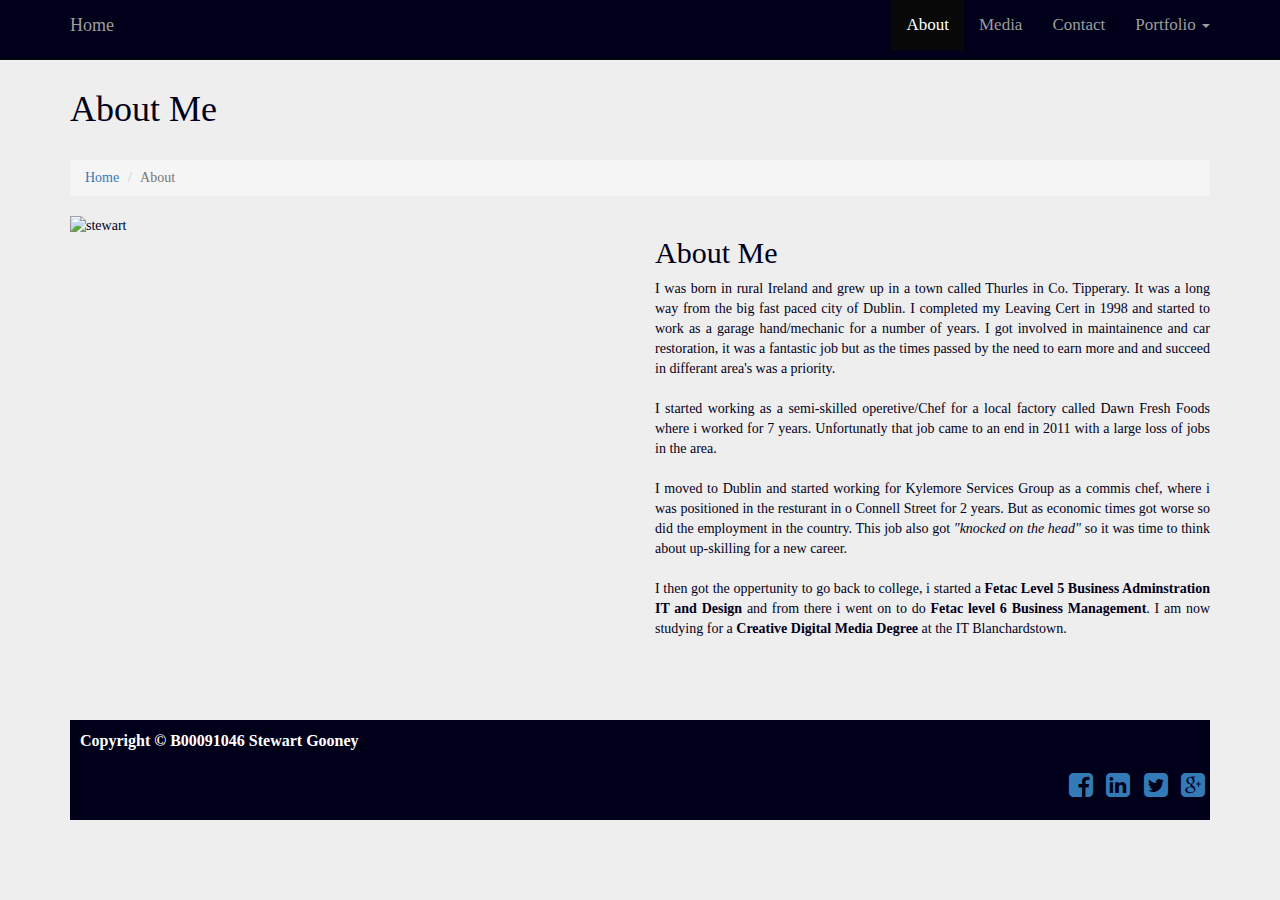
==== about.html @ 0e182afb "Added files via upload" ====
<!DOCTYPE html>
<html lang="en">

<head>

    <meta charset="utf-8">
    <meta http-equiv="X-UA-Compatible" content="IE=edge">
    <meta name="viewport" content="width=device-width, initial-scale=1">
    <meta name="description" content="">
    <meta name="author" content="">

   <title>Stewart's Portfolio</title>

    <!-- Bootstrap Core CSS -->
    <link href="css/bootstrap.min.css" rel="stylesheet">

    <!-- Custom CSS -->
    <link href="css/modern-business.css" rel="stylesheet">

    <!-- Custom Fonts -->
    <link href="font-awesome/css/font-awesome.min.css" rel="stylesheet" type="text/css">
	
	<link rel="stylesheet" type="text/css" href="css/style.css">
	<!--stylesheet created by Stewart Gooney B00091046-->

    <!-- HTML5 Shim and Respond.js IE8 support of HTML5 elements and media queries -->
    <!-- WARNING: Respond.js doesn't work if you view the page via file:// -->
    <!--[if lt IE 9]>
        <script src="https://oss.maxcdn.com/libs/html5shiv/3.7.0/html5shiv.js"></script>
        <script src="https://oss.maxcdn.com/libs/respond.js/1.4.2/respond.min.js"></script>
    <![endif]-->

</head>

<body>

    <!-- Navigation -->
    <nav class="navbar navbar-inverse navbar-fixed-top">
        <div class="container">
            <!-- Brand and toggle get grouped for better mobile display -->
            <div class="navbar-header">
                <button type="button" class="navbar-toggle" data-toggle="collapse" data-target="#bs-example-navbar-collapse-1">
                    <span class="sr-only">Toggle navigation</span>
                    <span class="icon-bar"></span>
                    <span class="icon-bar"></span>
                    <span class="icon-bar"></span>
                </button>
                <a class="navbar-brand" href="index.html">Home</a>
            </div>
            <!-- Collect the nav links, forms, and other content for toggling -->
            <div class="collapse navbar-collapse" id="bs-example-navbar-collapse-1">
                <ul class="nav navbar-nav navbar-right">
                    <li class="active">
                        <a href="about.html">About</a>
                    </li>
                    <li>
                         <a href="media.html">Media</a>
                    </li>
                    <li>
                        <a href="contact.html">Contact</a>
                    </li>
                    <li class="dropdown">
                        <a href="#" class="dropdown-toggle" data-toggle="dropdown">Portfolio <b class="caret"></b></a>
                        <ul class="dropdown-menu">
                            
                            
                            <li>
                                <a href="portfolio-4-col.html">4 Column Portfolio</a>
                            </li>
                            
                        </ul>
                    </li>
                 
                
                </ul>
            </div>
            <!-- /.navbar-collapse -->
        </div>
        <!-- /.container -->
    </nav>

    <!-- Page Content -->
    <div class="container">

        <!-- Page Heading/Breadcrumbs -->
        <div class="row">
            <div class="col-lg-12">
                <h1 class="page-header">
				
				About Me

                </h1>
                <ol class="breadcrumb">
                    <li><a href="index.html">Home</a>
                    </li>
                    <li class="active">About</li>
                </ol>
            </div>
        </div>
        <!-- /.row -->

        <!-- Intro Content -->
        <div class="row">
            <div class="col-md-6">
                <img src="img/me.jpg" class="img-responsive" alt="stewart">
            </div>
            <div class="col-md-6">
                <h2>About Me</h2>
                <p>I was born in rural Ireland and grew up in a town called Thurles in Co. Tipperary. It was a 
						long way from the big fast paced city of Dublin. I completed my Leaving Cert in 1998 and started 
						to work as a garage hand/mechanic for a number of years. I got involved in maintainence and
						car restoration, it was a fantastic job but as the times passed by the need to earn more and 
						and succeed in differant area's was a priority.<br><br>
						I started working as a semi-skilled operetive/Chef for a local factory called Dawn Fresh Foods
						where i worked for 7 years. Unfortunatly that job came to an end in 2011 with a large loss of jobs
						in the area.<br><br>
						I moved to Dublin and started working for Kylemore Services Group as a commis chef, where i was positioned in 
						the resturant in o Connell Street for 2 years. But as economic times got worse so did the employment in the 
						country. This job also got <em>"knocked on the head"</em> so it was time to think about up-skilling for a new career.<br><br>
						I then got the oppertunity to go back to college, i started a <strong>Fetac Level 5 Business Adminstration IT and Design</strong>						and 
						from there i went on to do <strong> Fetac level 6 Business Management</strong>. I am now studying for a 
						<strong>Creative Digital Media Degree</strong> at the IT 
						Blanchardstown. </p>
            </div>
        </div>
        <!-- /.row -->

 
        <hr>

        <!-- Footer -->
        <footer>
            <div class="row">
                <div class="col-lg-12">
                    <p>Copyright &copy; B00091046 Stewart Gooney</p>
					 <ul class="list-unstyled list-inline list-social-icons">
                    <li>
                        <a href="https://www.facebook.com/stewart.gooney1" target="blank"><i class="fa fa-facebook-square fa-2x"></i></a>
                    </li>
                    <li>
                        <a href="https://linkedin.com" target="blank"><i class="fa fa-linkedin-square fa-2x"></i></a>
                    </li>
                    <li>
                        <a href="https://twitter.com" target="blank"><i class="fa fa-twitter-square fa-2x"></i></a>
                    </li>
                    <li>
                        <a href="https://google.com" target="blank"><i class="fa fa-google-plus-square fa-2x"></i></a>
                    </li>
                </ul>
                </div>
            </div>
        </footer>

    </div>
    <!-- /.container -->

    <!-- jQuery -->
    <script src="js/jquery.js"></script>

    <!-- Bootstrap Core JavaScript -->
    <script src="js/bootstrap.min.js"></script>

</body>

</html>
---- css/modern-business.css ----
/*!
 * Start Bootstrap - Modern Business HTML Template (http://startbootstrap.com)
 * Code licensed under the Apache License v2.0.
 * For details, see http://www.apache.org/licenses/LICENSE-2.0.
 */

/* Global Styles */

html,
body {
    height: 100%;
}

body {
    padding-top: 50px; /* Required padding for .navbar-fixed-top. Remove if using .navbar-static-top. Change if height of navigation changes. */
}

.img-portfolio {
    margin-bottom: 30px;
}

.img-hover:hover {
    opacity: 0.8;
}

/* Home Page Carousel */

header.carousel {
    height: 50%;
}

header.carousel .item,
header.carousel .item.active,
header.carousel .carousel-inner {
    height: 100%;
}

header.carousel .fill {
    width: 100%;
    height: 100%;
    background-position: center;
    background-size: cover;
}

/* 404 Page Styles */

.error-404 {
    font-size: 100px;
}

/* Pricing Page Styles */

.price {
    display: block;
    font-size: 50px;
    line-height: 50px;
}

.price sup {
    top: -20px;
    left: 2px;
    font-size: 20px;
}

.period {
    display: block;
    font-style: italic;
}

/* Footer Styles */

footer {
    margin: 50px 0;
}

/* Responsive Styles */

@media(max-width:991px) {
    .customer-img,
    .img-related {
        margin-bottom: 30px;
    }
}

@media(max-width:767px) {
    .img-portfolio {
        margin-bottom: 15px;
    }

    header.carousel .carousel {
        height: 70%;
    }
}
---- css/style.css ----
.container
{
	color:#00001a;
	font-family:"Book Antiqua", Palatino, serif;
}
.panel-default>.panel-heading 
{
    color:#ffffff;
    background-color:#00001a;
    border-color:#000000;
}
.navbar-inverse
{
	background-color:#00001a;
	height:60px;
	font-size:17px;
}
body
{
	background-color:#eeeeee;
}
footer
{
	background-color:#00001a;
	height:100px;
	
}
footer p
{
	color:#ffffff;
	font-weight:bold;
	font-size:16px;
	padding:10px;
}
 .list-social-icons
{
	float:right;
}
.panel-body p
{
	text-align:justify;
	padding-top:5px;
}
.control-group
{
	width:50%;
	color:#ffffff;
}
.form-group
{
	background-color:#eeeeee;
}
.btn.btn-default
{
	background-color:lightgrey;
}
.controls
{
	background-color:#787878;
}
header.carousel 
{
    height:80%;
}
.page-header
{
	color:#00001a;
}
.row p
{
	text-align:justify;
}


.well .row
{
	color:#000000;
	font-size:18px;
	font-weight:bold;
}
.img-portfolio
{
	text-align:justify;
}
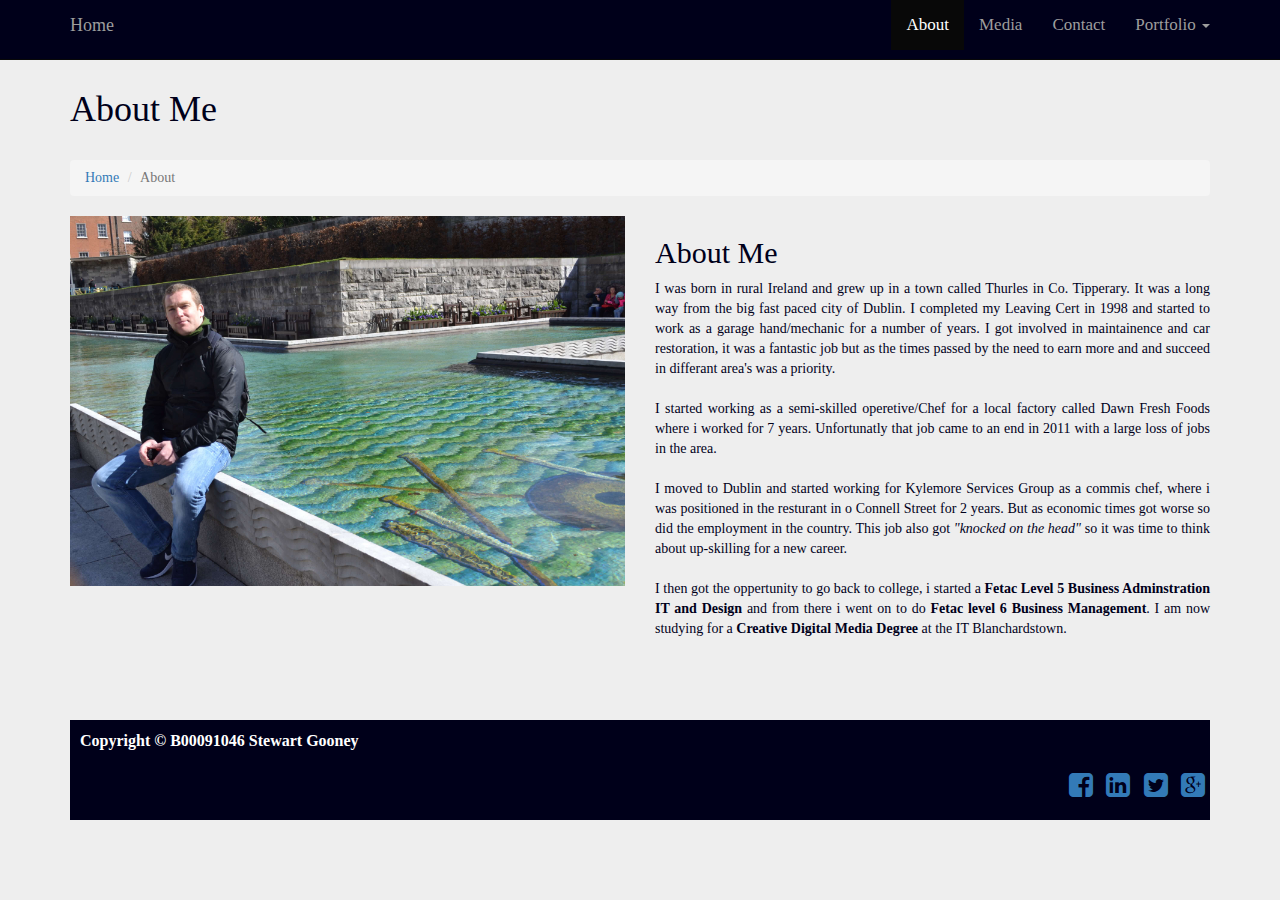
==== commit f9b7c272: "Add files via upload" ====
--- a/about.html
+++ b/about.html
@@ -102,7 +102,7 @@
         <!-- Intro Content -->
         <div class="row">
             <div class="col-md-6">
-                <img src="img/me.jpg" class="img-responsive" alt="stewart">
+                <img src="img/me.JPG" class="img-responsive" alt="stewart">
             </div>
             <div class="col-md-6">
                 <h2>About Me</h2>
